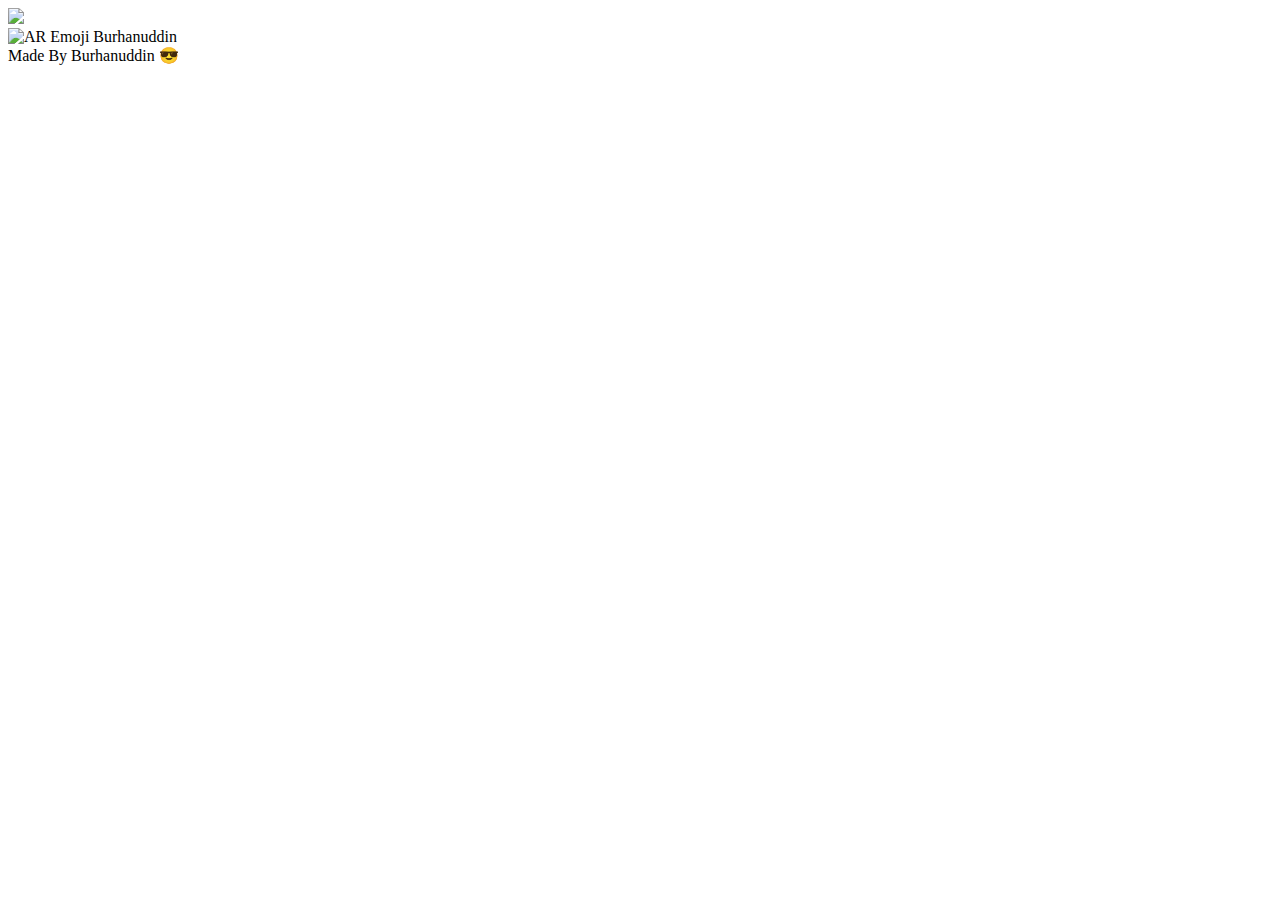
==== index.html @ 1e2a221f "add splash page" ====
<!doctype html>
<html lang="en" class="p-0 m-0">

<head>
    <meta charset="UTF-8">
    <meta name="robots" content="index, follow">
    <meta name="viewport" content="width=device-width, initial-scale=1.0">
    <title>Greeting Human 👋</title>
    <meta name="theme-color" content="#1D2021" />
    <meta name="author" content="04burhanuddin">
    <meta name="keywords" content="portfolio burhanuddin, web burhanuddin, burhan r">
    <meta name="description" content="I'm Burhan. I'm 23 years old, My passion lies in Mobile App Development">
    <meta name="twitter:image" content="./assets/profile/me.webp">
    <meta name="twitter:description" content="I'm Burhan. I'm 23 years old, My passion lies in Mobile App Development">
    <meta property="og:image" content="./assets/profile/me.webp">
    <meta property="og:description" content="I'm Burhan. I'm 23 years old, My passion lies in Mobile App Development">
    <link rel="stylesheet" href="./css/app.css">
    <meta name="msapplication-TileImage" content="./assets/icons/code.svg">
    <link rel="shortcut icon" href="./assets/icons/code.svg" type="image/x-icon">
    <script src="/js/jquery-latest.js"></script>
    <script type="text/javascript">
        $('#splash').ready()
        {
            $('#main').load('welcome.html');
            setTimeout(function () {
                $('#main').ready(function () {
                    $('#splash').remove();
                    window.location.href = "welcome.html";
                });
            }, 2500);
        }
    </script>
</head>

<body class="relative w-screen h-screen overflow-hidden overflow-x-hidden overflow-y-hidden antialiased bg-black select-none">
    <div class="relative pt-40 md:pt-0">
        <div class="absolute animate-[spin_10s_linear_infinite] right-0 w-2/3 border-b rounded-full md:-top-1/2 aspect-square border-aqua"></div>
        <div class="absolute animate-[spin_6s_linear_infinite] right-0 w-1/2 border-b rounded-full md:-top-1/2 aspect-square border-gray"></div>
        <div class="absolute animate-[spin_4s_linear_infinite] right-0 w-1/3 border-b rounded-full md:-top-1/2 aspect-square border-orange"></div>
        <div class="absolute animate-[spin_2s_linear_infinite] right-0 w-2/3 border-b rounded-full md:-top-1/2 aspect-square border-green"></div>
        <div class="absolute animate-[spin_3s_linear_infinite] right-0 w-full border-b rounded-full md:-top-1/2 aspect-square border-blue"></div>
    </div>
    <div id="splash" class="relative z-10 flex items-center justify-center w-screen h-screen overflow-hidden -mt-52 justify-items-center md:-mt-0">
        <div class="absolute z-10 w-fit h-fit animate-spin-slow">
            <img class="h-24" src="/assets/icons/circular.svg">
        </div>
        <div class="absolute w-32 h-32 duration-1000 rounded-full blur-3xl animate-pulse -z-10 bg-red dark:blur-xl"></div>
        <img class="absolute z-20 object-cover w-16 h-16 rounded-full ring-4 ring-pink-500 ring-opacity-20 transform-gpu" src="/assets/profile/user.png" alt="AR Emoji Burhanuddin">
        <div class="absolute z-30 bottom-10">
            <div class="flex flex-row space-x-1.5 items-center">
                <span class="text-sm font-heebo text-paragraf/50">Made By Burhanuddin </span>
                <span class="opacity-100">😎</span>
            </div>
        </div>
    </div>
    <div id="main"></div>
</body>

</html>
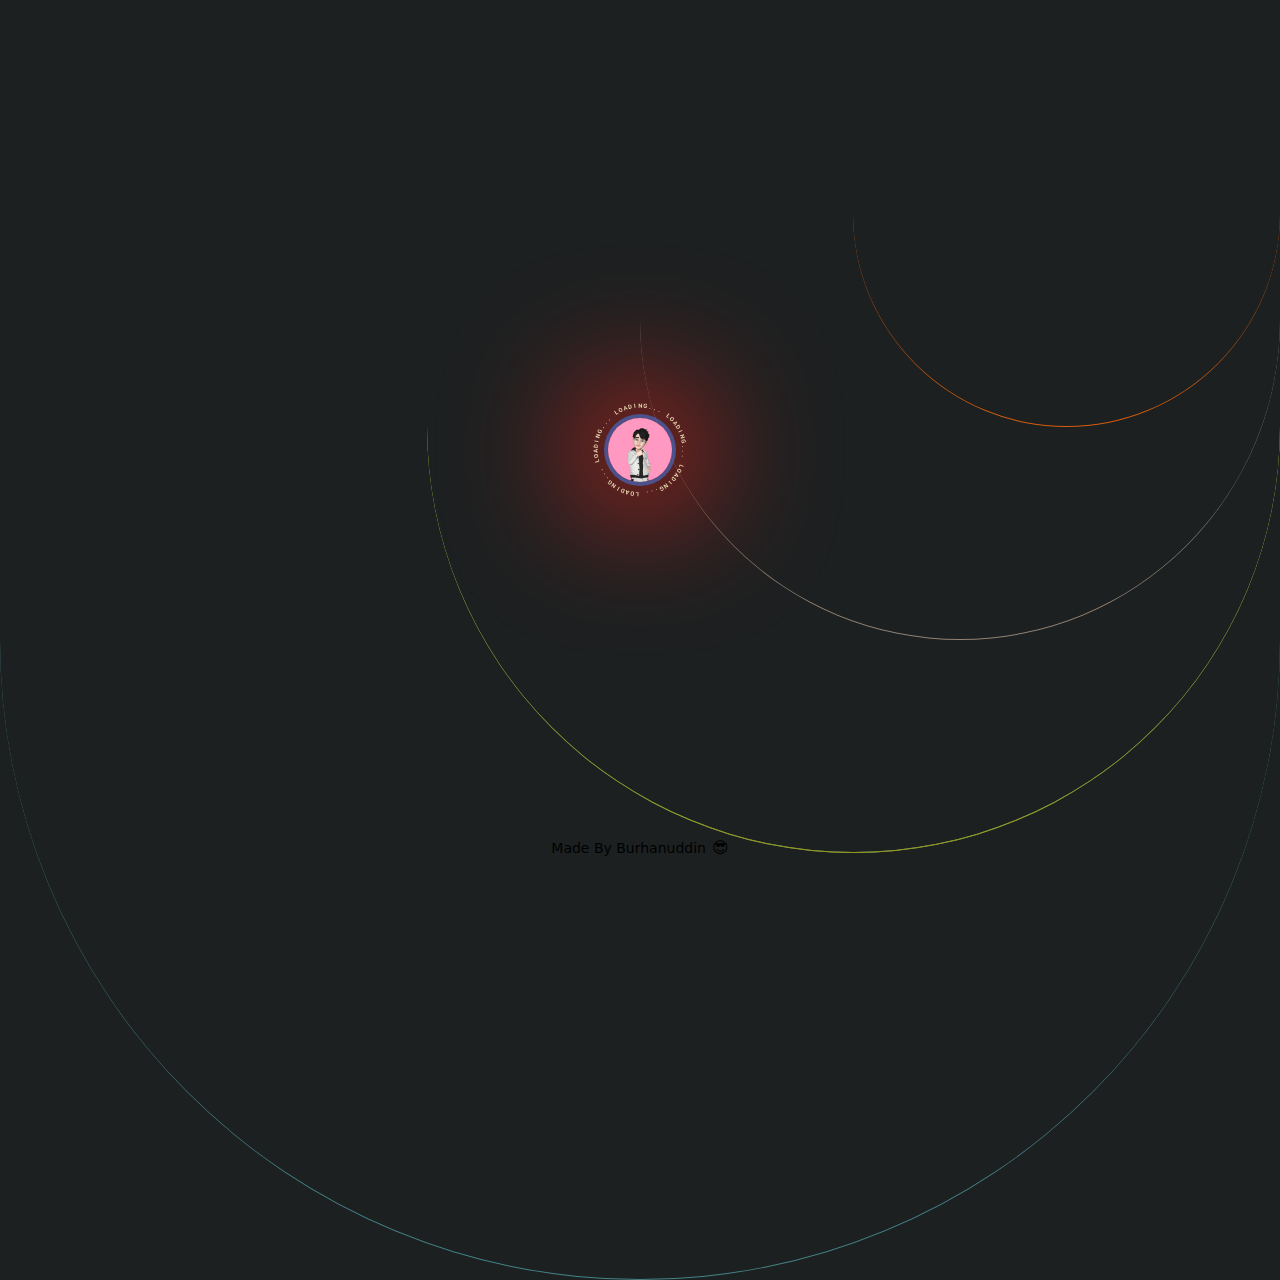
==== commit dcdb59cf: "change colors and loading animation" ====
--- a/index.html
+++ b/index.html
@@ -41,14 +41,14 @@
         <div class="absolute animate-[spin_3s_linear_infinite] right-0 w-full border-b rounded-full md:-top-1/2 aspect-square border-blue"></div>
     </div>
     <div id="splash" class="relative z-10 flex items-center justify-center w-screen h-screen overflow-hidden -mt-52 justify-items-center md:-mt-0">
-        <div class="absolute z-10 w-fit h-fit animate-spin-slow">
+        <div class="absolute z-10 w-fit h-fit animate-[spin_10s_linear_infinite]">
             <img class="h-24" src="/assets/icons/circular.svg">
         </div>
         <div class="absolute w-32 h-32 duration-1000 rounded-full blur-3xl animate-pulse -z-10 bg-red dark:blur-xl"></div>
-        <img class="absolute z-20 object-cover w-16 h-16 rounded-full ring-4 ring-pink-500 ring-opacity-20 transform-gpu" src="/assets/profile/user.png" alt="AR Emoji Burhanuddin">
+        <img class="absolute z-20 object-cover w-16 h-16 rounded-full ring-4 ring-pink ring-opacity-20 transform-gpu" src="/assets/profile/user.png" alt="AR Emoji Burhanuddin">
         <div class="absolute z-30 bottom-10">
             <div class="flex flex-row space-x-1.5 items-center">
-                <span class="text-sm font-heebo text-paragraf/50">Made By Burhanuddin </span>
+                <span class="text-sm font-heebo text-gray/60">Made By Burhanuddin </span>
                 <span class="opacity-100">😎</span>
             </div>
         </div>
--- a/css/app.css
+++ b/css/app.css
@@ -0,0 +1,2753 @@
+/*
+! tailwindcss v3.3.2 | MIT License | https://tailwindcss.com
+*/
+
+/*
+1. Prevent padding and border from affecting element width. (https://github.com/mozdevs/cssremedy/issues/4)
+2. Allow adding a border to an element by just adding a border-width. (https://github.com/tailwindcss/tailwindcss/pull/116)
+*/
+
+*,
+::before,
+::after {
+  box-sizing: border-box;
+  /* 1 */
+  border-width: 0;
+  /* 2 */
+  border-style: solid;
+  /* 2 */
+  border-color: currentColor;
+  /* 2 */
+}
+
+::before,
+::after {
+  --tw-content: '';
+}
+
+/*
+1. Use a consistent sensible line-height in all browsers.
+2. Prevent adjustments of font size after orientation changes in iOS.
+3. Use a more readable tab size.
+4. Use the user's configured `sans` font-family by default.
+5. Use the user's configured `sans` font-feature-settings by default.
+6. Use the user's configured `sans` font-variation-settings by default.
+*/
+
+html {
+  line-height: 1.5;
+  /* 1 */
+  -webkit-text-size-adjust: 100%;
+  /* 2 */
+  -moz-tab-size: 4;
+  /* 3 */
+  -o-tab-size: 4;
+     tab-size: 4;
+  /* 3 */
+  font-family: Heebo, ui-sans-serif, system-ui, -apple-system, BlinkMacSystemFont, "Segoe UI", Roboto, "Helvetica Neue", Arial, "Noto Sans", sans-serif, "Apple Color Emoji", "Segoe UI Emoji", "Segoe UI Symbol", "Noto Color Emoji";
+  /* 4 */
+  font-feature-settings: normal;
+  /* 5 */
+  font-variation-settings: normal;
+  /* 6 */
+}
+
+/*
+1. Remove the margin in all browsers.
+2. Inherit line-height from `html` so users can set them as a class directly on the `html` element.
+*/
+
+body {
+  margin: 0;
+  /* 1 */
+  line-height: inherit;
+  /* 2 */
+}
+
+/*
+1. Add the correct height in Firefox.
+2. Correct the inheritance of border color in Firefox. (https://bugzilla.mozilla.org/show_bug.cgi?id=190655)
+3. Ensure horizontal rules are visible by default.
+*/
+
+hr {
+  height: 0;
+  /* 1 */
+  color: inherit;
+  /* 2 */
+  border-top-width: 1px;
+  /* 3 */
+}
+
+/*
+Add the correct text decoration in Chrome, Edge, and Safari.
+*/
+
+abbr:where([title]) {
+  -webkit-text-decoration: underline dotted;
+          text-decoration: underline dotted;
+}
+
+/*
+Remove the default font size and weight for headings.
+*/
+
+h1,
+h2,
+h3,
+h4,
+h5,
+h6 {
+  font-size: inherit;
+  font-weight: inherit;
+}
+
+/*
+Reset links to optimize for opt-in styling instead of opt-out.
+*/
+
+a {
+  color: inherit;
+  text-decoration: inherit;
+}
+
+/*
+Add the correct font weight in Edge and Safari.
+*/
+
+b,
+strong {
+  font-weight: bolder;
+}
+
+/*
+1. Use the user's configured `mono` font family by default.
+2. Correct the odd `em` font sizing in all browsers.
+*/
+
+code,
+kbd,
+samp,
+pre {
+  font-family: ui-monospace, SFMono-Regular, Menlo, Monaco, Consolas, "Liberation Mono", "Courier New", monospace;
+  /* 1 */
+  font-size: 1em;
+  /* 2 */
+}
+
+/*
+Add the correct font size in all browsers.
+*/
+
+small {
+  font-size: 80%;
+}
+
+/*
+Prevent `sub` and `sup` elements from affecting the line height in all browsers.
+*/
+
+sub,
+sup {
+  font-size: 75%;
+  line-height: 0;
+  position: relative;
+  vertical-align: baseline;
+}
+
+sub {
+  bottom: -0.25em;
+}
+
+sup {
+  top: -0.5em;
+}
+
+/*
+1. Remove text indentation from table contents in Chrome and Safari. (https://bugs.chromium.org/p/chromium/issues/detail?id=999088, https://bugs.webkit.org/show_bug.cgi?id=201297)
+2. Correct table border color inheritance in all Chrome and Safari. (https://bugs.chromium.org/p/chromium/issues/detail?id=935729, https://bugs.webkit.org/show_bug.cgi?id=195016)
+3. Remove gaps between table borders by default.
+*/
+
+table {
+  text-indent: 0;
+  /* 1 */
+  border-color: inherit;
+  /* 2 */
+  border-collapse: collapse;
+  /* 3 */
+}
+
+/*
+1. Change the font styles in all browsers.
+2. Remove the margin in Firefox and Safari.
+3. Remove default padding in all browsers.
+*/
+
+button,
+input,
+optgroup,
+select,
+textarea {
+  font-family: inherit;
+  /* 1 */
+  font-size: 100%;
+  /* 1 */
+  font-weight: inherit;
+  /* 1 */
+  line-height: inherit;
+  /* 1 */
+  color: inherit;
+  /* 1 */
+  margin: 0;
+  /* 2 */
+  padding: 0;
+  /* 3 */
+}
+
+/*
+Remove the inheritance of text transform in Edge and Firefox.
+*/
+
+button,
+select {
+  text-transform: none;
+}
+
+/*
+1. Correct the inability to style clickable types in iOS and Safari.
+2. Remove default button styles.
+*/
+
+button,
+[type='button'],
+[type='reset'],
+[type='submit'] {
+  -webkit-appearance: button;
+  /* 1 */
+  background-color: transparent;
+  /* 2 */
+  background-image: none;
+  /* 2 */
+}
+
+/*
+Use the modern Firefox focus style for all focusable elements.
+*/
+
+:-moz-focusring {
+  outline: auto;
+}
+
+/*
+Remove the additional `:invalid` styles in Firefox. (https://github.com/mozilla/gecko-dev/blob/2f9eacd9d3d995c937b4251a5557d95d494c9be1/layout/style/res/forms.css#L728-L737)
+*/
+
+:-moz-ui-invalid {
+  box-shadow: none;
+}
+
+/*
+Add the correct vertical alignment in Chrome and Firefox.
+*/
+
+progress {
+  vertical-align: baseline;
+}
+
+/*
+Correct the cursor style of increment and decrement buttons in Safari.
+*/
+
+::-webkit-inner-spin-button,
+::-webkit-outer-spin-button {
+  height: auto;
+}
+
+/*
+1. Correct the odd appearance in Chrome and Safari.
+2. Correct the outline style in Safari.
+*/
+
+[type='search'] {
+  -webkit-appearance: textfield;
+  /* 1 */
+  outline-offset: -2px;
+  /* 2 */
+}
+
+/*
+Remove the inner padding in Chrome and Safari on macOS.
+*/
+
+::-webkit-search-decoration {
+  -webkit-appearance: none;
+}
+
+/*
+1. Correct the inability to style clickable types in iOS and Safari.
+2. Change font properties to `inherit` in Safari.
+*/
+
+::-webkit-file-upload-button {
+  -webkit-appearance: button;
+  /* 1 */
+  font: inherit;
+  /* 2 */
+}
+
+/*
+Add the correct display in Chrome and Safari.
+*/
+
+summary {
+  display: list-item;
+}
+
+/*
+Removes the default spacing and border for appropriate elements.
+*/
+
+blockquote,
+dl,
+dd,
+h1,
+h2,
+h3,
+h4,
+h5,
+h6,
+hr,
+figure,
+p,
+pre {
+  margin: 0;
+}
+
+fieldset {
+  margin: 0;
+  padding: 0;
+}
+
+legend {
+  padding: 0;
+}
+
+ol,
+ul,
+menu {
+  list-style: none;
+  margin: 0;
+  padding: 0;
+}
+
+/*
+Prevent resizing textareas horizontally by default.
+*/
+
+textarea {
+  resize: vertical;
+}
+
+/*
+1. Reset the default placeholder opacity in Firefox. (https://github.com/tailwindlabs/tailwindcss/issues/3300)
+2. Set the default placeholder color to the user's configured gray 400 color.
+*/
+
+input::-moz-placeholder, textarea::-moz-placeholder {
+  opacity: 1;
+  /* 1 */
+  color: #9ca3af;
+  /* 2 */
+}
+
+input::placeholder,
+textarea::placeholder {
+  opacity: 1;
+  /* 1 */
+  color: #9ca3af;
+  /* 2 */
+}
+
+/*
+Set the default cursor for buttons.
+*/
+
+button,
+[role="button"] {
+  cursor: pointer;
+}
+
+/*
+Make sure disabled buttons don't get the pointer cursor.
+*/
+
+:disabled {
+  cursor: default;
+}
+
+/*
+1. Make replaced elements `display: block` by default. (https://github.com/mozdevs/cssremedy/issues/14)
+2. Add `vertical-align: middle` to align replaced elements more sensibly by default. (https://github.com/jensimmons/cssremedy/issues/14#issuecomment-634934210)
+   This can trigger a poorly considered lint error in some tools but is included by design.
+*/
+
+img,
+svg,
+video,
+canvas,
+audio,
+iframe,
+embed,
+object {
+  display: block;
+  /* 1 */
+  vertical-align: middle;
+  /* 2 */
+}
+
+/*
+Constrain images and videos to the parent width and preserve their intrinsic aspect ratio. (https://github.com/mozdevs/cssremedy/issues/14)
+*/
+
+img,
+video {
+  max-width: 100%;
+  height: auto;
+}
+
+/* Make elements with the HTML hidden attribute stay hidden by default */
+
+[hidden] {
+  display: none;
+}
+
+*, ::before, ::after {
+  --tw-border-spacing-x: 0;
+  --tw-border-spacing-y: 0;
+  --tw-translate-x: 0;
+  --tw-translate-y: 0;
+  --tw-rotate: 0;
+  --tw-skew-x: 0;
+  --tw-skew-y: 0;
+  --tw-scale-x: 1;
+  --tw-scale-y: 1;
+  --tw-pan-x:  ;
+  --tw-pan-y:  ;
+  --tw-pinch-zoom:  ;
+  --tw-scroll-snap-strictness: proximity;
+  --tw-gradient-from-position:  ;
+  --tw-gradient-via-position:  ;
+  --tw-gradient-to-position:  ;
+  --tw-ordinal:  ;
+  --tw-slashed-zero:  ;
+  --tw-numeric-figure:  ;
+  --tw-numeric-spacing:  ;
+  --tw-numeric-fraction:  ;
+  --tw-ring-inset:  ;
+  --tw-ring-offset-width: 0px;
+  --tw-ring-offset-color: #fff;
+  --tw-ring-color: rgb(59 130 246 / 0.5);
+  --tw-ring-offset-shadow: 0 0 #0000;
+  --tw-ring-shadow: 0 0 #0000;
+  --tw-shadow: 0 0 #0000;
+  --tw-shadow-colored: 0 0 #0000;
+  --tw-blur:  ;
+  --tw-brightness:  ;
+  --tw-contrast:  ;
+  --tw-grayscale:  ;
+  --tw-hue-rotate:  ;
+  --tw-invert:  ;
+  --tw-saturate:  ;
+  --tw-sepia:  ;
+  --tw-drop-shadow:  ;
+  --tw-backdrop-blur:  ;
+  --tw-backdrop-brightness:  ;
+  --tw-backdrop-contrast:  ;
+  --tw-backdrop-grayscale:  ;
+  --tw-backdrop-hue-rotate:  ;
+  --tw-backdrop-invert:  ;
+  --tw-backdrop-opacity:  ;
+  --tw-backdrop-saturate:  ;
+  --tw-backdrop-sepia:  ;
+}
+
+::backdrop {
+  --tw-border-spacing-x: 0;
+  --tw-border-spacing-y: 0;
+  --tw-translate-x: 0;
+  --tw-translate-y: 0;
+  --tw-rotate: 0;
+  --tw-skew-x: 0;
+  --tw-skew-y: 0;
+  --tw-scale-x: 1;
+  --tw-scale-y: 1;
+  --tw-pan-x:  ;
+  --tw-pan-y:  ;
+  --tw-pinch-zoom:  ;
+  --tw-scroll-snap-strictness: proximity;
+  --tw-gradient-from-position:  ;
+  --tw-gradient-via-position:  ;
+  --tw-gradient-to-position:  ;
+  --tw-ordinal:  ;
+  --tw-slashed-zero:  ;
+  --tw-numeric-figure:  ;
+  --tw-numeric-spacing:  ;
+  --tw-numeric-fraction:  ;
+  --tw-ring-inset:  ;
+  --tw-ring-offset-width: 0px;
+  --tw-ring-offset-color: #fff;
+  --tw-ring-color: rgb(59 130 246 / 0.5);
+  --tw-ring-offset-shadow: 0 0 #0000;
+  --tw-ring-shadow: 0 0 #0000;
+  --tw-shadow: 0 0 #0000;
+  --tw-shadow-colored: 0 0 #0000;
+  --tw-blur:  ;
+  --tw-brightness:  ;
+  --tw-contrast:  ;
+  --tw-grayscale:  ;
+  --tw-hue-rotate:  ;
+  --tw-invert:  ;
+  --tw-saturate:  ;
+  --tw-sepia:  ;
+  --tw-drop-shadow:  ;
+  --tw-backdrop-blur:  ;
+  --tw-backdrop-brightness:  ;
+  --tw-backdrop-contrast:  ;
+  --tw-backdrop-grayscale:  ;
+  --tw-backdrop-hue-rotate:  ;
+  --tw-backdrop-invert:  ;
+  --tw-backdrop-opacity:  ;
+  --tw-backdrop-saturate:  ;
+  --tw-backdrop-sepia:  ;
+}
+
+.container {
+  width: 100%;
+  margin-right: auto;
+  margin-left: auto;
+}
+
+@media (min-width: 576px) {
+  .container {
+    max-width: 576px;
+  }
+}
+
+@media (min-width: 768px) {
+  .container {
+    max-width: 768px;
+  }
+}
+
+@media (min-width: 992px) {
+  .container {
+    max-width: 992px;
+  }
+}
+
+@media (min-width: 1200px) {
+  .container {
+    max-width: 1200px;
+  }
+}
+
+@media (min-width: 1320px) {
+  .container {
+    max-width: 1320px;
+  }
+}
+
+.pointer-events-none {
+  pointer-events: none;
+}
+
+.pointer-events-auto {
+  pointer-events: auto;
+}
+
+.fixed {
+  position: fixed;
+}
+
+.absolute {
+  position: absolute;
+}
+
+.relative {
+  position: relative;
+}
+
+.inset-0 {
+  inset: 0px;
+}
+
+.-left-1 {
+  left: -0.25rem;
+}
+
+.-left-12 {
+  left: -3rem;
+}
+
+.-top-1\/2 {
+  top: -50%;
+}
+
+.-top-6 {
+  top: -1.5rem;
+}
+
+.bottom-10 {
+  bottom: 2.5rem;
+}
+
+.bottom-2 {
+  bottom: 0.5rem;
+}
+
+.bottom-8 {
+  bottom: 2rem;
+}
+
+.left-0 {
+  left: 0px;
+}
+
+.left-2 {
+  left: 0.5rem;
+}
+
+.right-0 {
+  right: 0px;
+}
+
+.right-2 {
+  right: 0.5rem;
+}
+
+.top-0 {
+  top: 0px;
+}
+
+.top-2 {
+  top: 0.5rem;
+}
+
+.top-28 {
+  top: 7rem;
+}
+
+.-z-10 {
+  z-index: -10;
+}
+
+.z-10 {
+  z-index: 10;
+}
+
+.z-20 {
+  z-index: 20;
+}
+
+.z-30 {
+  z-index: 30;
+}
+
+.z-40 {
+  z-index: 40;
+}
+
+.z-50 {
+  z-index: 50;
+}
+
+.m-0 {
+  margin: 0px;
+}
+
+.-mx-4 {
+  margin-left: -1rem;
+  margin-right: -1rem;
+}
+
+.mx-1 {
+  margin-left: 0.25rem;
+  margin-right: 0.25rem;
+}
+
+.mx-auto {
+  margin-left: auto;
+  margin-right: auto;
+}
+
+.my-8 {
+  margin-top: 2rem;
+  margin-bottom: 2rem;
+}
+
+.-mt-2 {
+  margin-top: -0.5rem;
+}
+
+.-mt-3 {
+  margin-top: -0.75rem;
+}
+
+.-mt-44 {
+  margin-top: -11rem;
+}
+
+.-mt-52 {
+  margin-top: -13rem;
+}
+
+.mb-0 {
+  margin-bottom: 0px;
+}
+
+.mb-0\.5 {
+  margin-bottom: 0.125rem;
+}
+
+.mb-1 {
+  margin-bottom: 0.25rem;
+}
+
+.mb-2 {
+  margin-bottom: 0.5rem;
+}
+
+.mb-2\.5 {
+  margin-bottom: 0.625rem;
+}
+
+.mb-4 {
+  margin-bottom: 1rem;
+}
+
+.ml-0 {
+  margin-left: 0px;
+}
+
+.ml-20 {
+  margin-left: 5rem;
+}
+
+.ml-3 {
+  margin-left: 0.75rem;
+}
+
+.mr-1 {
+  margin-right: 0.25rem;
+}
+
+.mr-2 {
+  margin-right: 0.5rem;
+}
+
+.mt-1 {
+  margin-top: 0.25rem;
+}
+
+.mt-12 {
+  margin-top: 3rem;
+}
+
+.mt-2 {
+  margin-top: 0.5rem;
+}
+
+.mt-3 {
+  margin-top: 0.75rem;
+}
+
+.mt-4 {
+  margin-top: 1rem;
+}
+
+.mt-6 {
+  margin-top: 1.5rem;
+}
+
+.inline-block {
+  display: inline-block;
+}
+
+.flex {
+  display: flex;
+}
+
+.grid {
+  display: grid;
+}
+
+.hidden {
+  display: none;
+}
+
+.aspect-square {
+  aspect-ratio: 1 / 1;
+}
+
+.h-0 {
+  height: 0px;
+}
+
+.h-0\.5 {
+  height: 0.125rem;
+}
+
+.h-1 {
+  height: 0.25rem;
+}
+
+.h-1\/3 {
+  height: 33.333333%;
+}
+
+.h-12 {
+  height: 3rem;
+}
+
+.h-14 {
+  height: 3.5rem;
+}
+
+.h-16 {
+  height: 4rem;
+}
+
+.h-2 {
+  height: 0.5rem;
+}
+
+.h-2\.5 {
+  height: 0.625rem;
+}
+
+.h-24 {
+  height: 6rem;
+}
+
+.h-3 {
+  height: 0.75rem;
+}
+
+.h-32 {
+  height: 8rem;
+}
+
+.h-36 {
+  height: 9rem;
+}
+
+.h-4 {
+  height: 1rem;
+}
+
+.h-48 {
+  height: 12rem;
+}
+
+.h-5 {
+  height: 1.25rem;
+}
+
+.h-52 {
+  height: 13rem;
+}
+
+.h-6 {
+  height: 1.5rem;
+}
+
+.h-64 {
+  height: 16rem;
+}
+
+.h-8 {
+  height: 2rem;
+}
+
+.h-80 {
+  height: 20rem;
+}
+
+.h-fit {
+  height: -moz-fit-content;
+  height: fit-content;
+}
+
+.h-full {
+  height: 100%;
+}
+
+.h-max {
+  height: -moz-max-content;
+  height: max-content;
+}
+
+.h-screen {
+  height: 100vh;
+}
+
+.max-h-screen {
+  max-height: 100vh;
+}
+
+.min-h-screen {
+  min-height: 100vh;
+}
+
+.w-1 {
+  width: 0.25rem;
+}
+
+.w-1\/2 {
+  width: 50%;
+}
+
+.w-1\/3 {
+  width: 33.333333%;
+}
+
+.w-10 {
+  width: 2.5rem;
+}
+
+.w-16 {
+  width: 4rem;
+}
+
+.w-2 {
+  width: 0.5rem;
+}
+
+.w-2\.5 {
+  width: 0.625rem;
+}
+
+.w-2\/3 {
+  width: 66.666667%;
+}
+
+.w-20 {
+  width: 5rem;
+}
+
+.w-24 {
+  width: 6rem;
+}
+
+.w-28 {
+  width: 7rem;
+}
+
+.w-3 {
+  width: 0.75rem;
+}
+
+.w-32 {
+  width: 8rem;
+}
+
+.w-4 {
+  width: 1rem;
+}
+
+.w-5 {
+  width: 1.25rem;
+}
+
+.w-6 {
+  width: 1.5rem;
+}
+
+.w-64 {
+  width: 16rem;
+}
+
+.w-8 {
+  width: 2rem;
+}
+
+.w-\[0\.2px\] {
+  width: 0.2px;
+}
+
+.w-fit {
+  width: -moz-fit-content;
+  width: fit-content;
+}
+
+.w-full {
+  width: 100%;
+}
+
+.w-max {
+  width: -moz-max-content;
+  width: max-content;
+}
+
+.w-screen {
+  width: 100vw;
+}
+
+.max-w-4xl {
+  max-width: 56rem;
+}
+
+.max-w-\[60rem\] {
+  max-width: 60rem;
+}
+
+.max-w-sm {
+  max-width: 24rem;
+}
+
+.shrink-0 {
+  flex-shrink: 0;
+}
+
+.-translate-x-full {
+  --tw-translate-x: -100%;
+  transform: translate(var(--tw-translate-x), var(--tw-translate-y)) rotate(var(--tw-rotate)) skewX(var(--tw-skew-x)) skewY(var(--tw-skew-y)) scaleX(var(--tw-scale-x)) scaleY(var(--tw-scale-y));
+}
+
+.translate-x-0 {
+  --tw-translate-x: 0px;
+  transform: translate(var(--tw-translate-x), var(--tw-translate-y)) rotate(var(--tw-rotate)) skewX(var(--tw-skew-x)) skewY(var(--tw-skew-y)) scaleX(var(--tw-scale-x)) scaleY(var(--tw-scale-y));
+}
+
+.rotate-45 {
+  --tw-rotate: 45deg;
+  transform: translate(var(--tw-translate-x), var(--tw-translate-y)) rotate(var(--tw-rotate)) skewX(var(--tw-skew-x)) skewY(var(--tw-skew-y)) scaleX(var(--tw-scale-x)) scaleY(var(--tw-scale-y));
+}
+
+.transform {
+  transform: translate(var(--tw-translate-x), var(--tw-translate-y)) rotate(var(--tw-rotate)) skewX(var(--tw-skew-x)) skewY(var(--tw-skew-y)) scaleX(var(--tw-scale-x)) scaleY(var(--tw-scale-y));
+}
+
+.transform-gpu {
+  transform: translate3d(var(--tw-translate-x), var(--tw-translate-y), 0) rotate(var(--tw-rotate)) skewX(var(--tw-skew-x)) skewY(var(--tw-skew-y)) scaleX(var(--tw-scale-x)) scaleY(var(--tw-scale-y));
+}
+
+@keyframes spin {
+  to {
+    transform: rotate(360deg);
+  }
+}
+
+.animate-\[spin_10s_linear_infinite\] {
+  animation: spin 10s linear infinite;
+}
+
+@keyframes spin {
+  to {
+    transform: rotate(360deg);
+  }
+}
+
+.animate-\[spin_2s_linear_infinite\] {
+  animation: spin 2s linear infinite;
+}
+
+@keyframes spin {
+  to {
+    transform: rotate(360deg);
+  }
+}
+
+.animate-\[spin_3s_linear_infinite\] {
+  animation: spin 3s linear infinite;
+}
+
+@keyframes spin {
+  to {
+    transform: rotate(360deg);
+  }
+}
+
+.animate-\[spin_4s_linear_infinite\] {
+  animation: spin 4s linear infinite;
+}
+
+@keyframes spin {
+  to {
+    transform: rotate(360deg);
+  }
+}
+
+.animate-\[spin_6s_linear_infinite\] {
+  animation: spin 6s linear infinite;
+}
+
+@keyframes spin {
+  to {
+    transform: rotate(360deg);
+  }
+}
+
+.animate-\[spin_8s_linear_infinite\] {
+  animation: spin 8s linear infinite;
+}
+
+@keyframes pulse {
+  50% {
+    opacity: .5;
+  }
+}
+
+.animate-pulse {
+  animation: pulse 2s cubic-bezier(0.4, 0, 0.6, 1) infinite;
+}
+
+@keyframes spin {
+  to {
+    transform: rotate(360deg);
+  }
+}
+
+.animate-spin-slow {
+  animation: spin 10s linear infinite;
+}
+
+.cursor-none {
+  cursor: none;
+}
+
+.cursor-not-allowed {
+  cursor: not-allowed;
+}
+
+.select-none {
+  -webkit-user-select: none;
+     -moz-user-select: none;
+          user-select: none;
+}
+
+.scroll-p-8 {
+  scroll-padding: 2rem;
+}
+
+.list-inside {
+  list-style-position: inside;
+}
+
+.list-outside {
+  list-style-position: outside;
+}
+
+.list-disc {
+  list-style-type: disc;
+}
+
+.grid-cols-1 {
+  grid-template-columns: repeat(1, minmax(0, 1fr));
+}
+
+.flex-row {
+  flex-direction: row;
+}
+
+.flex-col {
+  flex-direction: column;
+}
+
+.items-start {
+  align-items: flex-start;
+}
+
+.items-center {
+  align-items: center;
+}
+
+.justify-start {
+  justify-content: flex-start;
+}
+
+.justify-center {
+  justify-content: center;
+}
+
+.justify-between {
+  justify-content: space-between;
+}
+
+.justify-items-start {
+  justify-items: start;
+}
+
+.justify-items-center {
+  justify-items: center;
+}
+
+.gap-0 {
+  gap: 0px;
+}
+
+.gap-2 {
+  gap: 0.5rem;
+}
+
+.gap-4 {
+  gap: 1rem;
+}
+
+.gap-x-2 {
+  -moz-column-gap: 0.5rem;
+       column-gap: 0.5rem;
+}
+
+.gap-y-2 {
+  row-gap: 0.5rem;
+}
+
+.gap-y-4 {
+  row-gap: 1rem;
+}
+
+.gap-y-6 {
+  row-gap: 1.5rem;
+}
+
+.space-x-1 > :not([hidden]) ~ :not([hidden]) {
+  --tw-space-x-reverse: 0;
+  margin-right: calc(0.25rem * var(--tw-space-x-reverse));
+  margin-left: calc(0.25rem * calc(1 - var(--tw-space-x-reverse)));
+}
+
+.space-x-1\.5 > :not([hidden]) ~ :not([hidden]) {
+  --tw-space-x-reverse: 0;
+  margin-right: calc(0.375rem * var(--tw-space-x-reverse));
+  margin-left: calc(0.375rem * calc(1 - var(--tw-space-x-reverse)));
+}
+
+.space-x-10 > :not([hidden]) ~ :not([hidden]) {
+  --tw-space-x-reverse: 0;
+  margin-right: calc(2.5rem * var(--tw-space-x-reverse));
+  margin-left: calc(2.5rem * calc(1 - var(--tw-space-x-reverse)));
+}
+
+.space-x-2 > :not([hidden]) ~ :not([hidden]) {
+  --tw-space-x-reverse: 0;
+  margin-right: calc(0.5rem * var(--tw-space-x-reverse));
+  margin-left: calc(0.5rem * calc(1 - var(--tw-space-x-reverse)));
+}
+
+.space-x-4 > :not([hidden]) ~ :not([hidden]) {
+  --tw-space-x-reverse: 0;
+  margin-right: calc(1rem * var(--tw-space-x-reverse));
+  margin-left: calc(1rem * calc(1 - var(--tw-space-x-reverse)));
+}
+
+.space-y-3 > :not([hidden]) ~ :not([hidden]) {
+  --tw-space-y-reverse: 0;
+  margin-top: calc(0.75rem * calc(1 - var(--tw-space-y-reverse)));
+  margin-bottom: calc(0.75rem * var(--tw-space-y-reverse));
+}
+
+.overflow-hidden {
+  overflow: hidden;
+}
+
+.overflow-x-hidden {
+  overflow-x: hidden;
+}
+
+.overflow-y-hidden {
+  overflow-y: hidden;
+}
+
+.scroll-smooth {
+  scroll-behavior: smooth;
+}
+
+.rounded-2xl {
+  border-radius: 1rem;
+}
+
+.rounded-3xl {
+  border-radius: 1.5rem;
+}
+
+.rounded-full {
+  border-radius: 9999px;
+}
+
+.rounded-lg {
+  border-radius: 0.5rem;
+}
+
+.rounded-xl {
+  border-radius: 0.75rem;
+}
+
+.border {
+  border-width: 1px;
+}
+
+.border-b {
+  border-bottom-width: 1px;
+}
+
+.border-l {
+  border-left-width: 1px;
+}
+
+.border-dashed {
+  border-style: dashed;
+}
+
+.border-aqua {
+  --tw-border-opacity: 1;
+  border-color: rgb(104 157 106 / var(--tw-border-opacity));
+}
+
+.border-blue {
+  --tw-border-opacity: 1;
+  border-color: rgb(69 133 136 / var(--tw-border-opacity));
+}
+
+.border-blue\/20 {
+  border-color: rgb(69 133 136 / 0.2);
+}
+
+.border-blue\/5 {
+  border-color: rgb(69 133 136 / 0.05);
+}
+
+.border-blue\/50 {
+  border-color: rgb(69 133 136 / 0.5);
+}
+
+.border-gray {
+  --tw-border-opacity: 1;
+  border-color: rgb(146 131 116 / var(--tw-border-opacity));
+}
+
+.border-gray\/10 {
+  border-color: rgb(146 131 116 / 0.1);
+}
+
+.border-gray\/20 {
+  border-color: rgb(146 131 116 / 0.2);
+}
+
+.border-gray\/50 {
+  border-color: rgb(146 131 116 / 0.5);
+}
+
+.border-green {
+  --tw-border-opacity: 1;
+  border-color: rgb(152 151 26 / var(--tw-border-opacity));
+}
+
+.border-orange {
+  --tw-border-opacity: 1;
+  border-color: rgb(214 93 14 / var(--tw-border-opacity));
+}
+
+.border-orange\/5 {
+  border-color: rgb(214 93 14 / 0.05);
+}
+
+.border-orange\/50 {
+  border-color: rgb(214 93 14 / 0.5);
+}
+
+.border-red\/50 {
+  border-color: rgb(204 36 29 / 0.5);
+}
+
+.border-yellow {
+  --tw-border-opacity: 1;
+  border-color: rgb(215 153 33 / var(--tw-border-opacity));
+}
+
+.border-yellow\/50 {
+  border-color: rgb(215 153 33 / 0.5);
+}
+
+.border-yellow\/60 {
+  border-color: rgb(215 153 33 / 0.6);
+}
+
+.bg-\[\#BDAE93\] {
+  --tw-bg-opacity: 1;
+  background-color: rgb(189 174 147 / var(--tw-bg-opacity));
+}
+
+.bg-\[\#CC241D\] {
+  --tw-bg-opacity: 1;
+  background-color: rgb(204 36 29 / var(--tw-bg-opacity));
+}
+
+.bg-aqua {
+  --tw-bg-opacity: 1;
+  background-color: rgb(104 157 106 / var(--tw-bg-opacity));
+}
+
+.bg-black {
+  --tw-bg-opacity: 1;
+  background-color: rgb(29 32 33 / var(--tw-bg-opacity));
+}
+
+.bg-black\/50 {
+  background-color: rgb(29 32 33 / 0.5);
+}
+
+.bg-blue {
+  --tw-bg-opacity: 1;
+  background-color: rgb(69 133 136 / var(--tw-bg-opacity));
+}
+
+.bg-blue\/10 {
+  background-color: rgb(69 133 136 / 0.1);
+}
+
+.bg-blue\/20 {
+  background-color: rgb(69 133 136 / 0.2);
+}
+
+.bg-blue\/30 {
+  background-color: rgb(69 133 136 / 0.3);
+}
+
+.bg-blue\/5 {
+  background-color: rgb(69 133 136 / 0.05);
+}
+
+.bg-blue\/60 {
+  background-color: rgb(69 133 136 / 0.6);
+}
+
+.bg-blue\/75 {
+  background-color: rgb(69 133 136 / 0.75);
+}
+
+.bg-gray {
+  --tw-bg-opacity: 1;
+  background-color: rgb(146 131 116 / var(--tw-bg-opacity));
+}
+
+.bg-gray\/10 {
+  background-color: rgb(146 131 116 / 0.1);
+}
+
+.bg-gray\/20 {
+  background-color: rgb(146 131 116 / 0.2);
+}
+
+.bg-gray\/25 {
+  background-color: rgb(146 131 116 / 0.25);
+}
+
+.bg-gray\/50 {
+  background-color: rgb(146 131 116 / 0.5);
+}
+
+.bg-green {
+  --tw-bg-opacity: 1;
+  background-color: rgb(152 151 26 / var(--tw-bg-opacity));
+}
+
+.bg-orange {
+  --tw-bg-opacity: 1;
+  background-color: rgb(214 93 14 / var(--tw-bg-opacity));
+}
+
+.bg-orange\/10 {
+  background-color: rgb(214 93 14 / 0.1);
+}
+
+.bg-orange\/20 {
+  background-color: rgb(214 93 14 / 0.2);
+}
+
+.bg-orange\/5 {
+  background-color: rgb(214 93 14 / 0.05);
+}
+
+.bg-orange\/75 {
+  background-color: rgb(214 93 14 / 0.75);
+}
+
+.bg-paragraf {
+  --tw-bg-opacity: 1;
+  background-color: rgb(146 131 116 / var(--tw-bg-opacity));
+}
+
+.bg-red {
+  --tw-bg-opacity: 1;
+  background-color: rgb(204 36 29 / var(--tw-bg-opacity));
+}
+
+.bg-red\/10 {
+  background-color: rgb(204 36 29 / 0.1);
+}
+
+.bg-red\/40 {
+  background-color: rgb(204 36 29 / 0.4);
+}
+
+.bg-transparent {
+  background-color: transparent;
+}
+
+.bg-yellow {
+  --tw-bg-opacity: 1;
+  background-color: rgb(215 153 33 / var(--tw-bg-opacity));
+}
+
+.bg-\[url\(\/assets\/section\/dot\.svg\)\] {
+  background-image: url(/assets/section/dot.svg);
+}
+
+.bg-dot {
+  background-image: url('/assets/section/dot.svg');
+}
+
+.bg-grid-dark {
+  background-image: url('/assets/section/grid-dark.svg');
+}
+
+.bg-cover {
+  background-size: cover;
+}
+
+.bg-center {
+  background-position: center;
+}
+
+.fill-blue {
+  fill: #458588;
+}
+
+.fill-gray {
+  fill: #928374;
+}
+
+.fill-gray\/70 {
+  fill: rgb(146 131 116 / 0.7);
+}
+
+.fill-heading {
+  fill: #EBDBB2;
+}
+
+.fill-orange {
+  fill: #D65D0E;
+}
+
+.object-cover {
+  -o-object-fit: cover;
+     object-fit: cover;
+}
+
+.object-center {
+  -o-object-position: center;
+     object-position: center;
+}
+
+.p-0 {
+  padding: 0px;
+}
+
+.p-0\.5 {
+  padding: 0.125rem;
+}
+
+.p-1 {
+  padding: 0.25rem;
+}
+
+.p-1\.5 {
+  padding: 0.375rem;
+}
+
+.p-2 {
+  padding: 0.5rem;
+}
+
+.p-4 {
+  padding: 1rem;
+}
+
+.p-6 {
+  padding: 1.5rem;
+}
+
+.px-1 {
+  padding-left: 0.25rem;
+  padding-right: 0.25rem;
+}
+
+.px-2 {
+  padding-left: 0.5rem;
+  padding-right: 0.5rem;
+}
+
+.px-2\.5 {
+  padding-left: 0.625rem;
+  padding-right: 0.625rem;
+}
+
+.px-3 {
+  padding-left: 0.75rem;
+  padding-right: 0.75rem;
+}
+
+.px-4 {
+  padding-left: 1rem;
+  padding-right: 1rem;
+}
+
+.px-5 {
+  padding-left: 1.25rem;
+  padding-right: 1.25rem;
+}
+
+.px-6 {
+  padding-left: 1.5rem;
+  padding-right: 1.5rem;
+}
+
+.py-0 {
+  padding-top: 0px;
+  padding-bottom: 0px;
+}
+
+.py-0\.5 {
+  padding-top: 0.125rem;
+  padding-bottom: 0.125rem;
+}
+
+.py-1 {
+  padding-top: 0.25rem;
+  padding-bottom: 0.25rem;
+}
+
+.py-1\.5 {
+  padding-top: 0.375rem;
+  padding-bottom: 0.375rem;
+}
+
+.py-10 {
+  padding-top: 2.5rem;
+  padding-bottom: 2.5rem;
+}
+
+.py-11 {
+  padding-top: 2.75rem;
+  padding-bottom: 2.75rem;
+}
+
+.py-12 {
+  padding-top: 3rem;
+  padding-bottom: 3rem;
+}
+
+.py-2 {
+  padding-top: 0.5rem;
+  padding-bottom: 0.5rem;
+}
+
+.py-4 {
+  padding-top: 1rem;
+  padding-bottom: 1rem;
+}
+
+.py-5 {
+  padding-top: 1.25rem;
+  padding-bottom: 1.25rem;
+}
+
+.py-8 {
+  padding-top: 2rem;
+  padding-bottom: 2rem;
+}
+
+.pb-3 {
+  padding-bottom: 0.75rem;
+}
+
+.pb-8 {
+  padding-bottom: 2rem;
+}
+
+.pl-1 {
+  padding-left: 0.25rem;
+}
+
+.pl-3 {
+  padding-left: 0.75rem;
+}
+
+.pl-5 {
+  padding-left: 1.25rem;
+}
+
+.pt-0 {
+  padding-top: 0px;
+}
+
+.pt-1 {
+  padding-top: 0.25rem;
+}
+
+.pt-10 {
+  padding-top: 2.5rem;
+}
+
+.pt-28 {
+  padding-top: 7rem;
+}
+
+.pt-4 {
+  padding-top: 1rem;
+}
+
+.pt-40 {
+  padding-top: 10rem;
+}
+
+.pt-6 {
+  padding-top: 1.5rem;
+}
+
+.pt-8 {
+  padding-top: 2rem;
+}
+
+.text-left {
+  text-align: left;
+}
+
+.text-center {
+  text-align: center;
+}
+
+.text-start {
+  text-align: start;
+}
+
+.align-bottom {
+  vertical-align: bottom;
+}
+
+.font-Silckscreen {
+  font-family: Silkscreen, cursive;
+}
+
+.font-sans {
+  font-family: Heebo, ui-sans-serif, system-ui, -apple-system, BlinkMacSystemFont, "Segoe UI", Roboto, "Helvetica Neue", Arial, "Noto Sans", sans-serif, "Apple Color Emoji", "Segoe UI Emoji", "Segoe UI Symbol", "Noto Color Emoji";
+}
+
+.text-2xl {
+  font-size: 1.5rem;
+  line-height: 2rem;
+}
+
+.text-5xl {
+  font-size: 3rem;
+  line-height: 1;
+}
+
+.text-7xl {
+  font-size: 4.5rem;
+  line-height: 1;
+}
+
+.text-base {
+  font-size: 1rem;
+  line-height: 1.5rem;
+}
+
+.text-lg {
+  font-size: 1.125rem;
+  line-height: 1.75rem;
+}
+
+.text-sm {
+  font-size: 0.875rem;
+  line-height: 1.25rem;
+}
+
+.text-xs {
+  font-size: 0.75rem;
+  line-height: 1rem;
+}
+
+.font-bold {
+  font-weight: 700;
+}
+
+.font-extrabold {
+  font-weight: 800;
+}
+
+.font-medium {
+  font-weight: 500;
+}
+
+.font-normal {
+  font-weight: 400;
+}
+
+.font-semibold {
+  font-weight: 600;
+}
+
+.uppercase {
+  text-transform: uppercase;
+}
+
+.capitalize {
+  text-transform: capitalize;
+}
+
+.normal-case {
+  text-transform: none;
+}
+
+.leading-6 {
+  line-height: 1.5rem;
+}
+
+.leading-normal {
+  line-height: 1.5;
+}
+
+.leading-relaxed {
+  line-height: 1.625;
+}
+
+.tracking-normal {
+  letter-spacing: 0;
+}
+
+.tracking-wide {
+  letter-spacing: .025em;
+}
+
+.tracking-widest {
+  letter-spacing: .30em;
+}
+
+.text-blue {
+  --tw-text-opacity: 1;
+  color: rgb(69 133 136 / var(--tw-text-opacity));
+}
+
+.text-gray {
+  --tw-text-opacity: 1;
+  color: rgb(146 131 116 / var(--tw-text-opacity));
+}
+
+.text-gray\/70 {
+  color: rgb(146 131 116 / 0.7);
+}
+
+.text-heading {
+  --tw-text-opacity: 1;
+  color: rgb(235 219 178 / var(--tw-text-opacity));
+}
+
+.text-heading\/50 {
+  color: rgb(235 219 178 / 0.5);
+}
+
+.text-heading\/70 {
+  color: rgb(235 219 178 / 0.7);
+}
+
+.text-orange {
+  --tw-text-opacity: 1;
+  color: rgb(214 93 14 / var(--tw-text-opacity));
+}
+
+.text-paragraf {
+  --tw-text-opacity: 1;
+  color: rgb(146 131 116 / var(--tw-text-opacity));
+}
+
+.text-paragraf\/50 {
+  color: rgb(146 131 116 / 0.5);
+}
+
+.text-red {
+  --tw-text-opacity: 1;
+  color: rgb(204 36 29 / var(--tw-text-opacity));
+}
+
+.text-white {
+  --tw-text-opacity: 1;
+  color: rgb(249 245 215 / var(--tw-text-opacity));
+}
+
+.antialiased {
+  -webkit-font-smoothing: antialiased;
+  -moz-osx-font-smoothing: grayscale;
+}
+
+.opacity-0 {
+  opacity: 0;
+}
+
+.opacity-100 {
+  opacity: 1;
+}
+
+.opacity-50 {
+  opacity: 0.5;
+}
+
+.shadow-sm {
+  --tw-shadow: 0 1px 2px 0 rgb(0 0 0 / 0.05);
+  --tw-shadow-colored: 0 1px 2px 0 var(--tw-shadow-color);
+  box-shadow: var(--tw-ring-offset-shadow, 0 0 #0000), var(--tw-ring-shadow, 0 0 #0000), var(--tw-shadow);
+}
+
+.ring-1 {
+  --tw-ring-offset-shadow: var(--tw-ring-inset) 0 0 0 var(--tw-ring-offset-width) var(--tw-ring-offset-color);
+  --tw-ring-shadow: var(--tw-ring-inset) 0 0 0 calc(1px + var(--tw-ring-offset-width)) var(--tw-ring-color);
+  box-shadow: var(--tw-ring-offset-shadow), var(--tw-ring-shadow), var(--tw-shadow, 0 0 #0000);
+}
+
+.ring-2 {
+  --tw-ring-offset-shadow: var(--tw-ring-inset) 0 0 0 var(--tw-ring-offset-width) var(--tw-ring-offset-color);
+  --tw-ring-shadow: var(--tw-ring-inset) 0 0 0 calc(2px + var(--tw-ring-offset-width)) var(--tw-ring-color);
+  box-shadow: var(--tw-ring-offset-shadow), var(--tw-ring-shadow), var(--tw-shadow, 0 0 #0000);
+}
+
+.ring-4 {
+  --tw-ring-offset-shadow: var(--tw-ring-inset) 0 0 0 var(--tw-ring-offset-width) var(--tw-ring-offset-color);
+  --tw-ring-shadow: var(--tw-ring-inset) 0 0 0 calc(4px + var(--tw-ring-offset-width)) var(--tw-ring-color);
+  box-shadow: var(--tw-ring-offset-shadow), var(--tw-ring-shadow), var(--tw-shadow, 0 0 #0000);
+}
+
+.ring-8 {
+  --tw-ring-offset-shadow: var(--tw-ring-inset) 0 0 0 var(--tw-ring-offset-width) var(--tw-ring-offset-color);
+  --tw-ring-shadow: var(--tw-ring-inset) 0 0 0 calc(8px + var(--tw-ring-offset-width)) var(--tw-ring-color);
+  box-shadow: var(--tw-ring-offset-shadow), var(--tw-ring-shadow), var(--tw-shadow, 0 0 #0000);
+}
+
+.ring-blue\/10 {
+  --tw-ring-color: rgb(69 133 136 / 0.1);
+}
+
+.ring-blue\/20 {
+  --tw-ring-color: rgb(69 133 136 / 0.2);
+}
+
+.ring-gray\/20 {
+  --tw-ring-color: rgb(146 131 116 / 0.2);
+}
+
+.ring-gray\/30 {
+  --tw-ring-color: rgb(146 131 116 / 0.3);
+}
+
+.ring-orange\/10 {
+  --tw-ring-color: rgb(214 93 14 / 0.1);
+}
+
+.ring-orange\/20 {
+  --tw-ring-color: rgb(214 93 14 / 0.2);
+}
+
+.ring-pink-500 {
+  --tw-ring-opacity: 1;
+  --tw-ring-color: rgb(236 72 153 / var(--tw-ring-opacity));
+}
+
+.ring-yellow\/25 {
+  --tw-ring-color: rgb(215 153 33 / 0.25);
+}
+
+.ring-opacity-20 {
+  --tw-ring-opacity: 0.2;
+}
+
+.ring-offset-4 {
+  --tw-ring-offset-width: 4px;
+}
+
+.ring-offset-black {
+  --tw-ring-offset-color: #1D2021;
+}
+
+.blur-3xl {
+  --tw-blur: blur(64px);
+  filter: var(--tw-blur) var(--tw-brightness) var(--tw-contrast) var(--tw-grayscale) var(--tw-hue-rotate) var(--tw-invert) var(--tw-saturate) var(--tw-sepia) var(--tw-drop-shadow);
+}
+
+.drop-shadow-2xl {
+  --tw-drop-shadow: drop-shadow(0 25px 25px rgb(0 0 0 / 0.15));
+  filter: var(--tw-blur) var(--tw-brightness) var(--tw-contrast) var(--tw-grayscale) var(--tw-hue-rotate) var(--tw-invert) var(--tw-saturate) var(--tw-sepia) var(--tw-drop-shadow);
+}
+
+.backdrop-blur-0 {
+  --tw-backdrop-blur: blur(0);
+  -webkit-backdrop-filter: var(--tw-backdrop-blur) var(--tw-backdrop-brightness) var(--tw-backdrop-contrast) var(--tw-backdrop-grayscale) var(--tw-backdrop-hue-rotate) var(--tw-backdrop-invert) var(--tw-backdrop-opacity) var(--tw-backdrop-saturate) var(--tw-backdrop-sepia);
+          backdrop-filter: var(--tw-backdrop-blur) var(--tw-backdrop-brightness) var(--tw-backdrop-contrast) var(--tw-backdrop-grayscale) var(--tw-backdrop-hue-rotate) var(--tw-backdrop-invert) var(--tw-backdrop-opacity) var(--tw-backdrop-saturate) var(--tw-backdrop-sepia);
+}
+
+.backdrop-blur-lg {
+  --tw-backdrop-blur: blur(16px);
+  -webkit-backdrop-filter: var(--tw-backdrop-blur) var(--tw-backdrop-brightness) var(--tw-backdrop-contrast) var(--tw-backdrop-grayscale) var(--tw-backdrop-hue-rotate) var(--tw-backdrop-invert) var(--tw-backdrop-opacity) var(--tw-backdrop-saturate) var(--tw-backdrop-sepia);
+          backdrop-filter: var(--tw-backdrop-blur) var(--tw-backdrop-brightness) var(--tw-backdrop-contrast) var(--tw-backdrop-grayscale) var(--tw-backdrop-hue-rotate) var(--tw-backdrop-invert) var(--tw-backdrop-opacity) var(--tw-backdrop-saturate) var(--tw-backdrop-sepia);
+}
+
+.transition {
+  transition-property: color, background-color, border-color, text-decoration-color, fill, stroke, opacity, box-shadow, transform, filter, -webkit-backdrop-filter;
+  transition-property: color, background-color, border-color, text-decoration-color, fill, stroke, opacity, box-shadow, transform, filter, backdrop-filter;
+  transition-property: color, background-color, border-color, text-decoration-color, fill, stroke, opacity, box-shadow, transform, filter, backdrop-filter, -webkit-backdrop-filter;
+  transition-timing-function: cubic-bezier(0.4, 0, 0.2, 1);
+  transition-duration: 150ms;
+}
+
+.transition-all {
+  transition-property: all;
+  transition-timing-function: cubic-bezier(0.4, 0, 0.2, 1);
+  transition-duration: 150ms;
+}
+
+.transition-colors {
+  transition-property: color, background-color, border-color, text-decoration-color, fill, stroke;
+  transition-timing-function: cubic-bezier(0.4, 0, 0.2, 1);
+  transition-duration: 150ms;
+}
+
+.duration-1000 {
+  transition-duration: 1000ms;
+}
+
+.duration-150 {
+  transition-duration: 150ms;
+}
+
+.duration-200 {
+  transition-duration: 200ms;
+}
+
+.duration-300 {
+  transition-duration: 300ms;
+}
+
+.duration-500 {
+  transition-duration: 500ms;
+}
+
+.ease-in {
+  transition-timing-function: cubic-bezier(0.4, 0, 1, 1);
+}
+
+.ease-in-out {
+  transition-timing-function: cubic-bezier(0.4, 0, 0.2, 1);
+}
+
+.ease-out {
+  transition-timing-function: cubic-bezier(0, 0, 0.2, 1);
+}
+
+.will-change-transform {
+  will-change: transform;
+}
+
+.\[clip-path\:circle\(10\%_at_-10\%_10\%\)\] {
+  -webkit-clip-path: circle(10% at -10% 10%);
+          clip-path: circle(10% at -10% 10%);
+}
+
+.\[clip-path\:circle\(20\%_at_120\%_120\%\)\] {
+  -webkit-clip-path: circle(20% at 120% 120%);
+          clip-path: circle(20% at 120% 120%);
+}
+
+.\[mask-image\:linear-gradient\(180deg\2c white\2c rgba\(255\2c 255\2c 255\2c 0\)\)\] {
+  -webkit-mask-image: linear-gradient(180deg,white,rgba(255,255,255,0));
+          mask-image: linear-gradient(180deg,white,rgba(255,255,255,0));
+}
+
+.\[mask-image\:linear-gradient\(black\2c rgba\(255\2c 0\2c 0\2c 0\)\)\] {
+  -webkit-mask-image: linear-gradient(black,rgba(255,0,0,0));
+          mask-image: linear-gradient(black,rgba(255,0,0,0));
+}
+
+.\[mask-image\:linear-gradient\(to_bottom\2c transparent\2c white\)\] {
+  -webkit-mask-image: linear-gradient(to bottom,transparent,white);
+          mask-image: linear-gradient(to bottom,transparent,white);
+}
+
+::-webkit-scrollbar {
+  /* display: none; */
+  width: 6px;
+}
+
+::-webkit-scrollbar-track {
+  box-shadow: inset 0 0 5px transparent;
+}
+
+::-webkit-scrollbar-thumb {
+  border-radius: 100px;
+  background: #3C3836;
+}
+
+::-webkit-scrollbar-thumb:hover {
+  background: #3C3836;
+}
+
+[x-cloak] {
+  display: none;
+}
+
+a:hover {
+  cursor: none;
+}
+
+#progress {
+  position: fixed;
+  bottom: 25px;
+  display: flex;
+  justify-items: center;
+  align-items: center;
+  z-index: 50;
+  height: 35px;
+  width: 35px;
+  display: none;
+  place-items: center;
+  border-radius: 50%;
+  box-shadow: 0 0 10px rgba(0, 0, 0, 0.2);
+  cursor: pointer;
+}
+
+#progress-value {
+  display: block;
+  height: calc(100% - 4px);
+  width: calc(100% - 4px);
+  background-color: #1D2021;
+  border-radius: 50%;
+  display: grid;
+  place-items: center;
+  color: #458588;
+}
+
+[data-cursor] {
+  background-color: rgba(0, 247, 255, 0.527);
+  border-radius: 50%;
+  z-index: 200;
+  height: 1.5rem;
+  transition: width 0.25s ease, height 0.25s ease, opacity 0.25s ease,
+        background-color 0.25s ease, border-radius 0.25s ease;
+  width: 1.5rem;
+}
+
+.cursor-hover--link [data-cursor] {
+  width: 3rem;
+  height: 3rem;
+  mix-blend-mode: difference;
+}
+
+.cursor-hover--content [data-cursor] {
+  opacity: 1;
+  width: 1rem;
+  height: 1rem;
+}
+
+.cursor-hover--h1 [data-cursor] {
+  background-color: rgb(255 255 255);
+  border-radius: 0.25rem;
+  height: 3rem;
+  width: 4rem;
+  mix-blend-mode: difference;
+}
+
+@media (max-width: 768px) {
+  .cursor-hover--h1 .cursor-hover--content .cursor-hover--link {
+    display: none;
+  }
+
+  [data-cursor] {
+    display: none;
+  }
+}
+
+.nav-link {
+  position: relative;
+  padding: 8px;
+  cursor: none;
+  color: #458588;
+  text-decoration: none;
+}
+
+.nav-link.active {
+  color: #D65D0E;
+}
+
+.nav-link.active::after {
+  content: '';
+  position: absolute;
+  bottom: 0;
+  left: 50%;
+  transform: translateX(-50%);
+  width: 6px;
+  height: 6px;
+  background-color: #D65D0E;
+  border-radius: 50%;
+}
+
+@media (max-width: 768px) {
+  .nav-link::after {
+    display: none;
+  }
+
+  .nav-link {
+    position: relative;
+    /* padding: 0px; */
+    padding-left: 0px;
+    padding-top: 8px;
+    padding-bottom: 8px;
+    color: #A89984;
+    text-decoration: none;
+  }
+}
+
+@keyframes meteorFall {
+  0% {
+    transform: translateY(-100%);
+    opacity: 0;
+  }
+
+  100% {
+    transform: translateY(100vh);
+    opacity: 1;
+  }
+}
+
+@keyframes meteorFallFast {
+  0% {
+    transform: translateY(-100%);
+    opacity: 0;
+  }
+
+  100% {
+    transform: translateY(100vh);
+    opacity: 1;
+  }
+}
+
+@keyframes meteorFallSlow {
+  0% {
+    transform: translateY(-100%);
+    opacity: 0;
+  }
+
+  100% {
+    transform: translateY(100vh);
+    opacity: 1;
+  }
+}
+
+.hover\:z-20:hover {
+  z-index: 20;
+}
+
+.hover\:scale-\[1\.3\]:hover {
+  --tw-scale-x: 1.3;
+  --tw-scale-y: 1.3;
+  transform: translate(var(--tw-translate-x), var(--tw-translate-y)) rotate(var(--tw-rotate)) skewX(var(--tw-skew-x)) skewY(var(--tw-skew-y)) scaleX(var(--tw-scale-x)) scaleY(var(--tw-scale-y));
+}
+
+.hover\:cursor-none:hover {
+  cursor: none;
+}
+
+.hover\:bg-gray\/5:hover {
+  background-color: rgb(146 131 116 / 0.05);
+}
+
+.hover\:bg-gray\/50:hover {
+  background-color: rgb(146 131 116 / 0.5);
+}
+
+.hover\:text-blue:hover {
+  --tw-text-opacity: 1;
+  color: rgb(69 133 136 / var(--tw-text-opacity));
+}
+
+.hover\:text-orange:hover {
+  --tw-text-opacity: 1;
+  color: rgb(214 93 14 / var(--tw-text-opacity));
+}
+
+.hover\:text-white:hover {
+  --tw-text-opacity: 1;
+  color: rgb(249 245 215 / var(--tw-text-opacity));
+}
+
+.hover\:outline-none:hover {
+  outline: 2px solid transparent;
+  outline-offset: 2px;
+}
+
+.focus\:outline-none:focus {
+  outline: 2px solid transparent;
+  outline-offset: 2px;
+}
+
+.group:hover .group-hover\:translate-x-0 {
+  --tw-translate-x: 0px;
+  transform: translate(var(--tw-translate-x), var(--tw-translate-y)) rotate(var(--tw-rotate)) skewX(var(--tw-skew-x)) skewY(var(--tw-skew-y)) scaleX(var(--tw-scale-x)) scaleY(var(--tw-scale-y));
+}
+
+.group:hover .group-hover\:translate-x-0\.5 {
+  --tw-translate-x: 0.125rem;
+  transform: translate(var(--tw-translate-x), var(--tw-translate-y)) rotate(var(--tw-rotate)) skewX(var(--tw-skew-x)) skewY(var(--tw-skew-y)) scaleX(var(--tw-scale-x)) scaleY(var(--tw-scale-y));
+}
+
+.group:hover .group-hover\:text-blue {
+  --tw-text-opacity: 1;
+  color: rgb(69 133 136 / var(--tw-text-opacity));
+}
+
+.group:hover .group-hover\:text-white {
+  --tw-text-opacity: 1;
+  color: rgb(249 245 215 / var(--tw-text-opacity));
+}
+
+.group:hover .group-hover\:opacity-100 {
+  opacity: 1;
+}
+
+.group:hover .group-hover\:\[clip-path\:circle\(170\%_at_10\%_10\%\)\] {
+  -webkit-clip-path: circle(170% at 10% 10%);
+          clip-path: circle(170% at 10% 10%);
+}
+
+.group:hover .group-hover\:\[clip-path\:circle\(170\%_at_120\%_120\%\)\] {
+  -webkit-clip-path: circle(170% at 120% 120%);
+          clip-path: circle(170% at 120% 120%);
+}
+
+@media (prefers-reduced-motion: no-preference) {
+  .motion-safe\:transition-\[clip-path\] {
+    transition-property: -webkit-clip-path;
+    transition-property: clip-path;
+    transition-property: clip-path, -webkit-clip-path;
+    transition-timing-function: cubic-bezier(0.4, 0, 0.2, 1);
+    transition-duration: 150ms;
+  }
+
+  .motion-safe\:duration-500 {
+    transition-duration: 500ms;
+  }
+}
+
+:is(.dark .dark\:border-gray\/50) {
+  border-color: rgb(146 131 116 / 0.5);
+}
+
+:is(.dark .dark\:blur-xl) {
+  --tw-blur: blur(24px);
+  filter: var(--tw-blur) var(--tw-brightness) var(--tw-contrast) var(--tw-grayscale) var(--tw-hue-rotate) var(--tw-invert) var(--tw-saturate) var(--tw-sepia) var(--tw-drop-shadow);
+}
+
+@media (min-width: 576px) {
+  .sm\:my-8 {
+    margin-top: 2rem;
+    margin-bottom: 2rem;
+  }
+
+  .sm\:w-auto {
+    width: auto;
+  }
+
+  .sm\:max-w-\[18rem\] {
+    max-width: 18rem;
+  }
+
+  .sm\:align-middle {
+    vertical-align: middle;
+  }
+}
+
+@media (min-width: 768px) {
+  .md\:relative {
+    position: relative;
+  }
+
+  .md\:-top-1\/2 {
+    top: -50%;
+  }
+
+  .md\:bottom-4 {
+    bottom: 1rem;
+  }
+
+  .md\:left-4 {
+    left: 1rem;
+  }
+
+  .md\:right-4 {
+    right: 1rem;
+  }
+
+  .md\:top-0 {
+    top: 0px;
+  }
+
+  .md\:top-4 {
+    top: 1rem;
+  }
+
+  .md\:-mt-0 {
+    margin-top: -0px;
+  }
+
+  .md\:ml-28 {
+    margin-left: 7rem;
+  }
+
+  .md\:ml-4 {
+    margin-left: 1rem;
+  }
+
+  .md\:mt-0 {
+    margin-top: 0px;
+  }
+
+  .md\:flex {
+    display: flex;
+  }
+
+  .md\:hidden {
+    display: none;
+  }
+
+  .md\:h-5 {
+    height: 1.25rem;
+  }
+
+  .md\:h-7 {
+    height: 1.75rem;
+  }
+
+  .md\:h-72 {
+    height: 18rem;
+  }
+
+  .md\:h-\[16rem\] {
+    height: 16rem;
+  }
+
+  .md\:h-\[22rem\] {
+    height: 22rem;
+  }
+
+  .md\:h-full {
+    height: 100%;
+  }
+
+  .md\:w-5 {
+    width: 1.25rem;
+  }
+
+  .md\:w-7 {
+    width: 1.75rem;
+  }
+
+  .md\:w-auto {
+    width: auto;
+  }
+
+  .md\:max-w-2xl {
+    max-width: 42rem;
+  }
+
+  .md\:translate-x-0 {
+    --tw-translate-x: 0px;
+    transform: translate(var(--tw-translate-x), var(--tw-translate-y)) rotate(var(--tw-rotate)) skewX(var(--tw-skew-x)) skewY(var(--tw-skew-y)) scaleX(var(--tw-scale-x)) scaleY(var(--tw-scale-y));
+  }
+
+  .md\:grid-cols-2 {
+    grid-template-columns: repeat(2, minmax(0, 1fr));
+  }
+
+  .md\:grid-cols-3 {
+    grid-template-columns: repeat(3, minmax(0, 1fr));
+  }
+
+  .md\:grid-cols-4 {
+    grid-template-columns: repeat(4, minmax(0, 1fr));
+  }
+
+  .md\:flex-row {
+    flex-direction: row;
+  }
+
+  .md\:items-center {
+    align-items: center;
+  }
+
+  .md\:justify-center {
+    justify-content: center;
+  }
+
+  .md\:justify-between {
+    justify-content: space-between;
+  }
+
+  .md\:gap-2 {
+    gap: 0.5rem;
+  }
+
+  .md\:gap-4 {
+    gap: 1rem;
+  }
+
+  .md\:gap-y-0 {
+    row-gap: 0px;
+  }
+
+  .md\:gap-y-4 {
+    row-gap: 1rem;
+  }
+
+  .md\:space-x-2 > :not([hidden]) ~ :not([hidden]) {
+    --tw-space-x-reverse: 0;
+    margin-right: calc(0.5rem * var(--tw-space-x-reverse));
+    margin-left: calc(0.5rem * calc(1 - var(--tw-space-x-reverse)));
+  }
+
+  .md\:space-x-20 > :not([hidden]) ~ :not([hidden]) {
+    --tw-space-x-reverse: 0;
+    margin-right: calc(5rem * var(--tw-space-x-reverse));
+    margin-left: calc(5rem * calc(1 - var(--tw-space-x-reverse)));
+  }
+
+  .md\:space-y-4 > :not([hidden]) ~ :not([hidden]) {
+    --tw-space-y-reverse: 0;
+    margin-top: calc(1rem * calc(1 - var(--tw-space-y-reverse)));
+    margin-bottom: calc(1rem * var(--tw-space-y-reverse));
+  }
+
+  .md\:divide-none > :not([hidden]) ~ :not([hidden]) {
+    border-style: none;
+  }
+
+  .md\:border-l-0 {
+    border-left-width: 0px;
+  }
+
+  .md\:border-none {
+    border-style: none;
+  }
+
+  .md\:bg-transparent {
+    background-color: transparent;
+  }
+
+  .md\:p-0 {
+    padding: 0px;
+  }
+
+  .md\:p-5 {
+    padding: 1.25rem;
+  }
+
+  .md\:px-0 {
+    padding-left: 0px;
+    padding-right: 0px;
+  }
+
+  .md\:px-1 {
+    padding-left: 0.25rem;
+    padding-right: 0.25rem;
+  }
+
+  .md\:px-6 {
+    padding-left: 1.5rem;
+    padding-right: 1.5rem;
+  }
+
+  .md\:py-0 {
+    padding-top: 0px;
+    padding-bottom: 0px;
+  }
+
+  .md\:py-0\.5 {
+    padding-top: 0.125rem;
+    padding-bottom: 0.125rem;
+  }
+
+  .md\:py-10 {
+    padding-top: 2.5rem;
+    padding-bottom: 2.5rem;
+  }
+
+  .md\:py-2 {
+    padding-top: 0.5rem;
+    padding-bottom: 0.5rem;
+  }
+
+  .md\:py-2\.5 {
+    padding-top: 0.625rem;
+    padding-bottom: 0.625rem;
+  }
+
+  .md\:py-4 {
+    padding-top: 1rem;
+    padding-bottom: 1rem;
+  }
+
+  .md\:pb-10 {
+    padding-bottom: 2.5rem;
+  }
+
+  .md\:pb-8 {
+    padding-bottom: 2rem;
+  }
+
+  .md\:pl-0 {
+    padding-left: 0px;
+  }
+
+  .md\:pl-6 {
+    padding-left: 1.5rem;
+  }
+
+  .md\:pr-6 {
+    padding-right: 1.5rem;
+  }
+
+  .md\:pt-0 {
+    padding-top: 0px;
+  }
+
+  .md\:pt-10 {
+    padding-top: 2.5rem;
+  }
+
+  .md\:pt-14 {
+    padding-top: 3.5rem;
+  }
+
+  .md\:pt-8 {
+    padding-top: 2rem;
+  }
+
+  @media (min-width: 768px) {
+    .md\:md\:text-base {
+      font-size: 1rem;
+      line-height: 1.5rem;
+    }
+  }
+
+  .md\:text-3xl {
+    font-size: 1.875rem;
+    line-height: 2.25rem;
+  }
+
+  .md\:text-base {
+    font-size: 1rem;
+    line-height: 1.5rem;
+  }
+
+  .md\:text-sm {
+    font-size: 0.875rem;
+    line-height: 1.25rem;
+  }
+
+  .md\:leading-\[1\.70rem\] {
+    line-height: 1.70rem;
+  }
+
+  .md\:opacity-100 {
+    opacity: 1;
+  }
+
+  .md\:shadow-none {
+    --tw-shadow: 0 0 #0000;
+    --tw-shadow-colored: 0 0 #0000;
+    box-shadow: var(--tw-ring-offset-shadow, 0 0 #0000), var(--tw-ring-shadow, 0 0 #0000), var(--tw-shadow);
+  }
+}
+
+@media (min-width: 992px) {
+  .lg\:right-6 {
+    right: 1.5rem;
+  }
+
+  .lg\:-mx-2 {
+    margin-left: -0.5rem;
+    margin-right: -0.5rem;
+  }
+
+  .lg\:-ml-6 {
+    margin-left: -1.5rem;
+  }
+
+  .lg\:mr-6 {
+    margin-right: 1.5rem;
+  }
+
+  .lg\:h-72 {
+    height: 18rem;
+  }
+
+  .lg\:max-w-3xl {
+    max-width: 48rem;
+  }
+
+  .lg\:grid-cols-2 {
+    grid-template-columns: repeat(2, minmax(0, 1fr));
+  }
+
+  .lg\:justify-center {
+    justify-content: center;
+  }
+
+  .lg\:space-x-2 > :not([hidden]) ~ :not([hidden]) {
+    --tw-space-x-reverse: 0;
+    margin-right: calc(0.5rem * var(--tw-space-x-reverse));
+    margin-left: calc(0.5rem * calc(1 - var(--tw-space-x-reverse)));
+  }
+
+  .lg\:space-x-32 > :not([hidden]) ~ :not([hidden]) {
+    --tw-space-x-reverse: 0;
+    margin-right: calc(8rem * var(--tw-space-x-reverse));
+    margin-left: calc(8rem * calc(1 - var(--tw-space-x-reverse)));
+  }
+
+  .lg\:space-y-0 > :not([hidden]) ~ :not([hidden]) {
+    --tw-space-y-reverse: 0;
+    margin-top: calc(0px * calc(1 - var(--tw-space-y-reverse)));
+    margin-bottom: calc(0px * var(--tw-space-y-reverse));
+  }
+
+  .lg\:rounded-3xl {
+    border-radius: 1.5rem;
+  }
+
+  .lg\:px-0 {
+    padding-left: 0px;
+    padding-right: 0px;
+  }
+
+  .lg\:py-10 {
+    padding-top: 2.5rem;
+    padding-bottom: 2.5rem;
+  }
+
+  .lg\:text-3xl {
+    font-size: 1.875rem;
+    line-height: 2.25rem;
+  }
+
+  .lg\:hover\:bg-orange\/20:hover {
+    background-color: rgb(214 93 14 / 0.2);
+  }
+}
